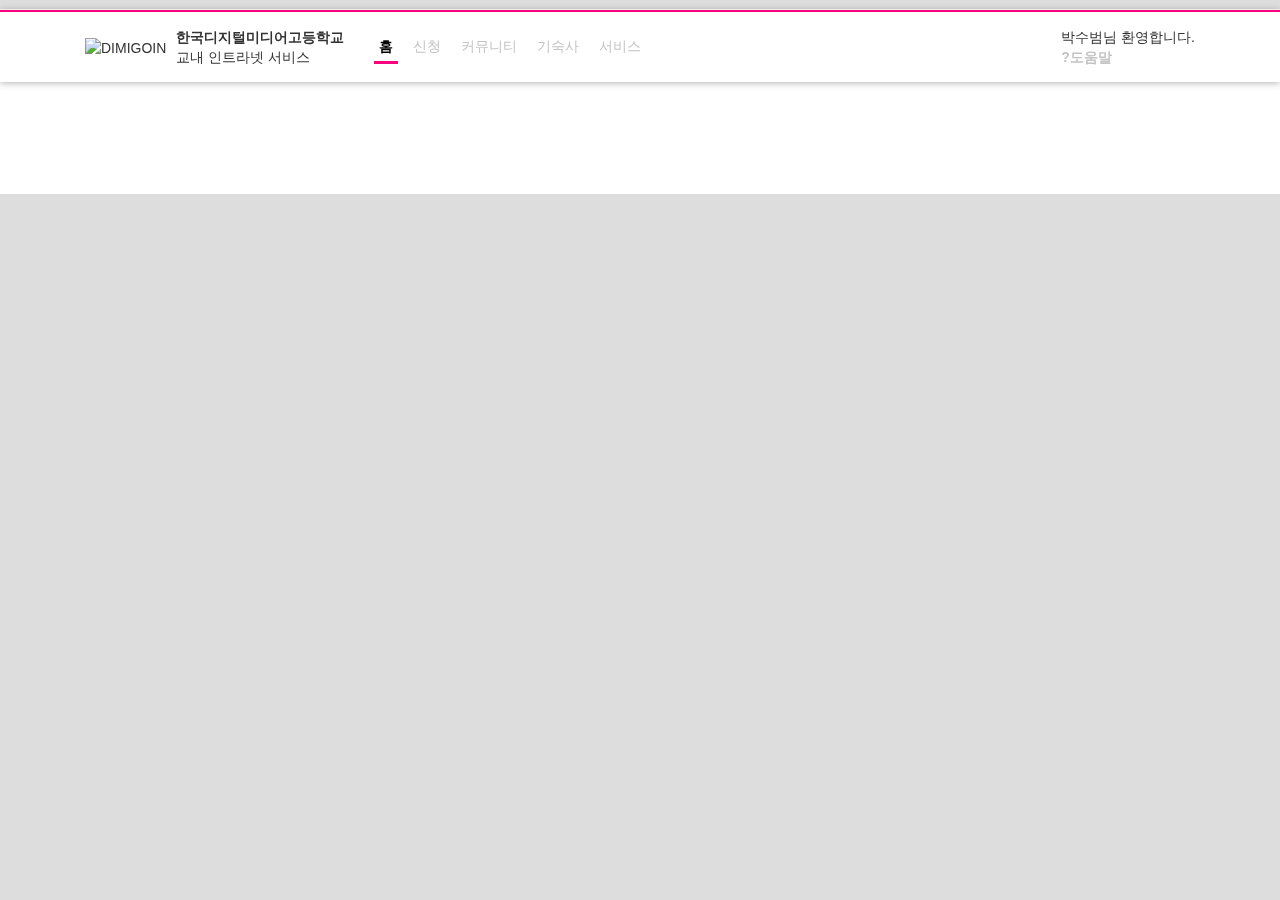
==== DIMIGOIN/index.html @ 6fc7735c "2016.07.14" ====
<!DOCTYPE html>
<html>

<head>
	<meta name="viewport" content="width=device-width, initial-scale=1">
	<meta http-equiv="Content-Type" content="text/html; charset=utf-8" />
	<title>디미고인</title>
	<link charset="utf-8" rel="stylesheet" href="https://maxcdn.bootstrapcdn.com/bootstrap/3.3.6/css/bootstrap.min.css">
	<link rel="stylesheet" type="text/css" href="css/jquery.fullPage.css" />
	<link rel="stylesheet" type="text/css" href="css/index.css" media="screen" title="no title" charset="utf-8">

	<script src="https://code.jquery.com/jquery-3.0.0.min.js" integrity="sha256-JmvOoLtYsmqlsWxa7mDSLMwa6dZ9rrIdtrrVYRnDRH0=" crossorigin="anonymous"></script>
	<script src="https://code.jquery.com/ui/1.11.1/jquery-ui.min.js"></script>
	<script type="text/javascript" src="js/jquery.slimscroll.min.js"></script>
	<script type="text/javascript" src="js/jquery.fullPage.js"></script>

		<script src="js/index.js"></script>

	<style>
	h1{
		font-size: 5em;
		font-family: arial, helvetica;
		color: #fff;
		margin:0;
	}
	.intro p{
		color: #fff;
	}
	.section{
		text-align:center;
		vertical-align: middle;
	}
	</style>

	<script type="text/javascript">
		$(document).ready(function() {
			$('#fullpage').fullpage({
				anchors: ['HOME', 'DimiMarket', 'Dwitter'],
				sectionsColor: ['#fff', '#ddd', '#1fb8ef'],
				navigation: true,
				navigationPosition: 'right',
				navigationTooltips: ['HOME', '디미마켓', 'Dwitter']
			});
		});
	</script>





</head>
<body>

	<div id="header">

		<hr>

							<div class="container">

								<nav>
										<ul class="nav-side" style="float: right;">
												<li role="presentation">박수범님<span class="welcome"><br></span>&nbsp;환영합니다.</li>
												<li class="help" role=""><a href="#">?도움말</a></li>
										</ul>

								<table class="dimigoin-logo">
									<tbody>
											<tr>
													<td class="hamburger-icon"><a href="#" class="mobile-button" style="font-size: 24px; color: rgba(0, 0, 0, 0.7);"><span class="glyphicon glyphicon-menu-hamburger"></span></a></td>
													<td class="nav-img"><img src="images/dimigo-logo.png" alt="DIMIGOIN"></img></td>
													<td class="nav-text"><strong>한국디지털미디어고등학교</strong><br>교내 인트라넷 서비스</td>
													<td>
														<ul class="nav">
															<li><a href="#" class="active">홈</a></li>
															<li><a href="#">신청</a></li>
															<li><a href="#">커뮤니티</a></li>
															<li><a href="#">기숙사</a></li>
															<li><a href="#">서비스</a></li>
														</ul>
													</td>
											</tr>
									</tbody>
								</table>


								<ul class="nav-mobile">
									<li><a href="#">홈</a></li>
									<li><a href="#">신청</a></li>
									<li><a href="#">커뮤니티</a></li>
									<li><a href="#">기숙사</a></li>
									<li><a href="#">서비스</a></li>
								</ul>

								<div class="menu-back"><div>

								</nav>

							</div>

		</div>

<div id="fullpage">

	<div class="section" id="section0">
		<div class="main_silde">
			<div class="background">
				<ul>
					<li class="back_slide" id="slide-1"></li>
					<li class="back_slide" id="slide-2"></li>
					<li class="back_slide" id="slide-3"></li>
				</ul>
			</div>
		</div>
	</div>

	<div class="section" id="section1">
			<div class="intro">
				<h1>디미마켓</h1>
				<p>
					이건 뭐...
				</p>
			</div>
	</div>

	<div class="section" id="section2">
		<div class="intro">
			<h1>Dwitter</h1>
		</div>
	</div>
</div>


</body>
</html>
---- DIMIGOIN/css/index.css ----
/* 기본적인 것들의 스타일을 지정합니다. */

html { background-color: #ddd;}

html li {
  list-style-type: inline;
  list-style: none;
  margin: 0;
  padding: 0;
}

/* 모바일 속성들을 설정합니다. */

.nav-mobile {
  position: fixed;
  left: -200px;
  top: 0;
  width: 200px;
  height: 100%;
  background-color: white;
  z-index: 999;

  line-height: 50px;
  vertical-align: middle;

  padding: 0;
  text-align: center;
}

.nav-mobile a {
  display: block;
}

.nav-mobile a:hover {
  background-color: rgba(0, 0, 0, 0.05);
  text-decoration: none;
}

.menu-back {
  position: fixed;
  top: 0;
  right: 0;
  width: 100%;
  height: 100%;
  float: right;
  background-color: black;
  opacity: 0;
  z-index: 1;
}

/* 이 부분은 네비게이션 속성입니다. */

.nav-text { padding-right: 30px; }

nav {
  padding: 15px;
}

nav a {
  color: #c4c4c4;
  font-weight: bold;
}

.nav>li{
  float: left;
}

.nav>li>a {
  padding: 5px;
  margin-right: 10px;
  font-weight: normal;
}

.nav>li a.active {
  border-bottom: 3px solid #fb007f;
  font-weight: bold;
  color: #000;
}

.nav>li a.active:hover {
  border-bottom: 3px solid #fb007f;
  font-weight: bold;
  color: #000;
}

.nav>li a:hover {
  color: #c4c4c4;
  border-bottom: 3px solid #fb007f;
  background-color: transparent !important;
}

/* 헤더의 스타일을 지정합니다. */

#header {
  position: fixed;
  width: 100%;
  z-index: 9;
  background-color: #fff;
  box-shadow: 0px 1px 7px rgba(0, 0, 0, 0.3);
}

hr {
  margin-top: -1px;
  margin-bottom: 0;
  height: 2px;
  background-color: #fb007f;
}

.dimigoin-logo img {
  height: 40px;
  margin-right: 10px;
}

.welcome { display: none; }

/* background 변경 관련 설정 */

.background ul {
  magin: 0; padding: 0;
}

.back_slide { width: 100%; }
.back_slide.active { height: 947px; }

li#slide-1.active { background: url("../images/slide_1.png") no-repeat center center fixed; background-size: cover; -moz-background-size: cover; -o-background-size: cover; }
li#slide-2.active { background: url("../images/slide_2.jpg") no-repeat center center fixed; background-size: cover; -moz-background-size: cover; -o-background-size: cover; }
li#slide-3.active { background: url("../images/slide_3.jpg") no-repeat center center fixed; background-size: cover; -moz-background-size: cover; -o-background-size: cover; }


@media screen and (max-width:1015px) {

  table.dimigoin-logo .nav-text, .nav { display: none; }
  table.dimigoin-logo .nav-img { position: fixed; left: 0; right: 0; text-align: center; z-index: -1}
  .nav-img img { margin: 0; height: 33px;}
  table.dimigoin-logo .hamburger-icon { width: 49px !important; }
  .nav-side { padding: 0; font-size: 12px; text-align: right; }
  .help { display: none; }
  .welcome { display: flex; line-height: 0px; }
  .container { width: 80%; }
}

@media screen and (min-width: 1016px) { .mobile-button { display: none; } }

@media screen and (max-width: 758px) {

  .container { width: 85%; }
}
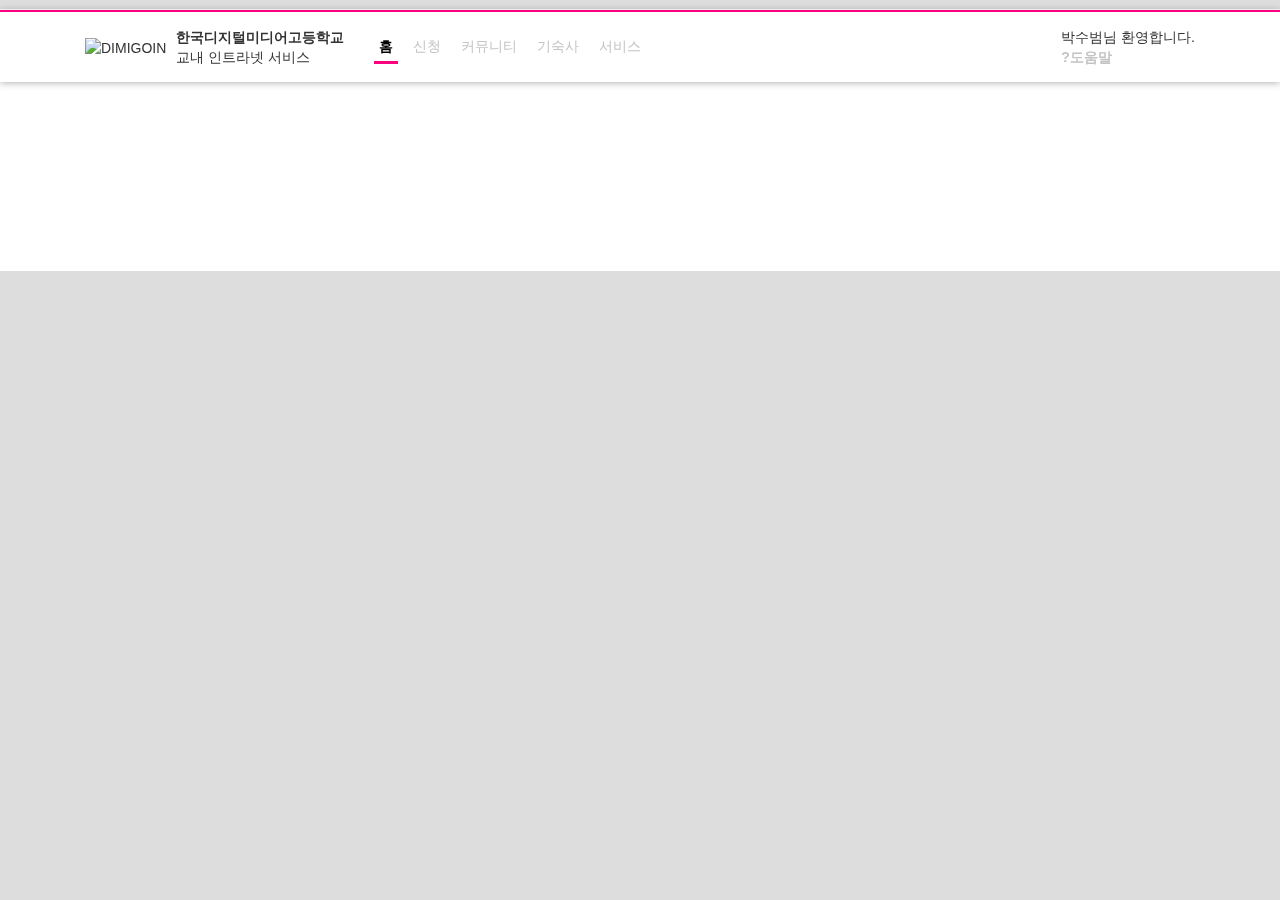
==== commit 08f5f2d6: "2016/07/18" ====
--- a/DIMIGOIN/index.html
+++ b/DIMIGOIN/index.html
@@ -35,18 +35,14 @@
 	<script type="text/javascript">
 		$(document).ready(function() {
 			$('#fullpage').fullpage({
-				anchors: ['HOME', 'DimiMarket', 'Dwitter'],
-				sectionsColor: ['#fff', '#ddd', '#1fb8ef'],
+				anchors: ['HOME', 'Dwitter', 'Dimimarket', 'Schedule'],
+				sectionsColor: ['#fff', '#1fb8ef', '#ddd', '#ddd'],
 				navigation: true,
 				navigationPosition: 'right',
-				navigationTooltips: ['HOME', '디미마켓', 'Dwitter']
+				navigationTooltips: ['HOME', 'Dis', '디미마켓', '학사일정']
 			});
 		});
 	</script>
-
-
-
-
 
 </head>
 <body>
@@ -95,13 +91,12 @@
 
 								</nav>
 
-							</div>
-
+								</div>
 		</div>
 
 <div id="fullpage">
 
-	<div class="section" id="section0">
+	<div class="section" id="section0" style="transform: translate3d(0px, 0px, 0px) !important;">
 		<div class="main_silde">
 			<div class="background">
 				<ul>
@@ -127,6 +122,12 @@
 			<h1>Dwitter</h1>
 		</div>
 	</div>
+
+	<div class="section" id="section3">
+		<div class="intro">
+			<h1>학사일정이라네</h1>
+		</div>
+	</div>
 </div>
 
 
--- a/DIMIGOIN/css/index.css
+++ b/DIMIGOIN/css/index.css
@@ -75,6 +75,9 @@
   border-bottom: 3px solid #fb007f;
   font-weight: bold;
   color: #000;
+  background-color: transparent !important;
+  -o-background-color: transparent !important;
+  -moz-background-color: transparent !important;
 }
 
 .nav>li a.active:hover {
@@ -87,6 +90,8 @@
   color: #c4c4c4;
   border-bottom: 3px solid #fb007f;
   background-color: transparent !important;
+  -o-background-color: transparent !important;
+  -moz-background-color: transparent !important;
 }
 
 /* 헤더의 스타일을 지정합니다. */
@@ -127,7 +132,7 @@
 li#slide-3.active { background: url("../images/slide_3.jpg") no-repeat center center fixed; background-size: cover; -moz-background-size: cover; -o-background-size: cover; }
 
 
-@media screen and (max-width:1015px) {
+@media screen and (max-width: 700px) {
 
   table.dimigoin-logo .nav-text, .nav { display: none; }
   table.dimigoin-logo .nav-img { position: fixed; left: 0; right: 0; text-align: center; z-index: -1}
@@ -139,9 +144,9 @@
   .container { width: 80%; }
 }
 
-@media screen and (min-width: 1016px) { .mobile-button { display: none; } }
+@media screen and (min-width: 701px) { .mobile-button { display: none; } }
 
-@media screen and (max-width: 758px) {
+@media screen and (max-width: 700px) {
 
   .container { width: 85%; }
 }
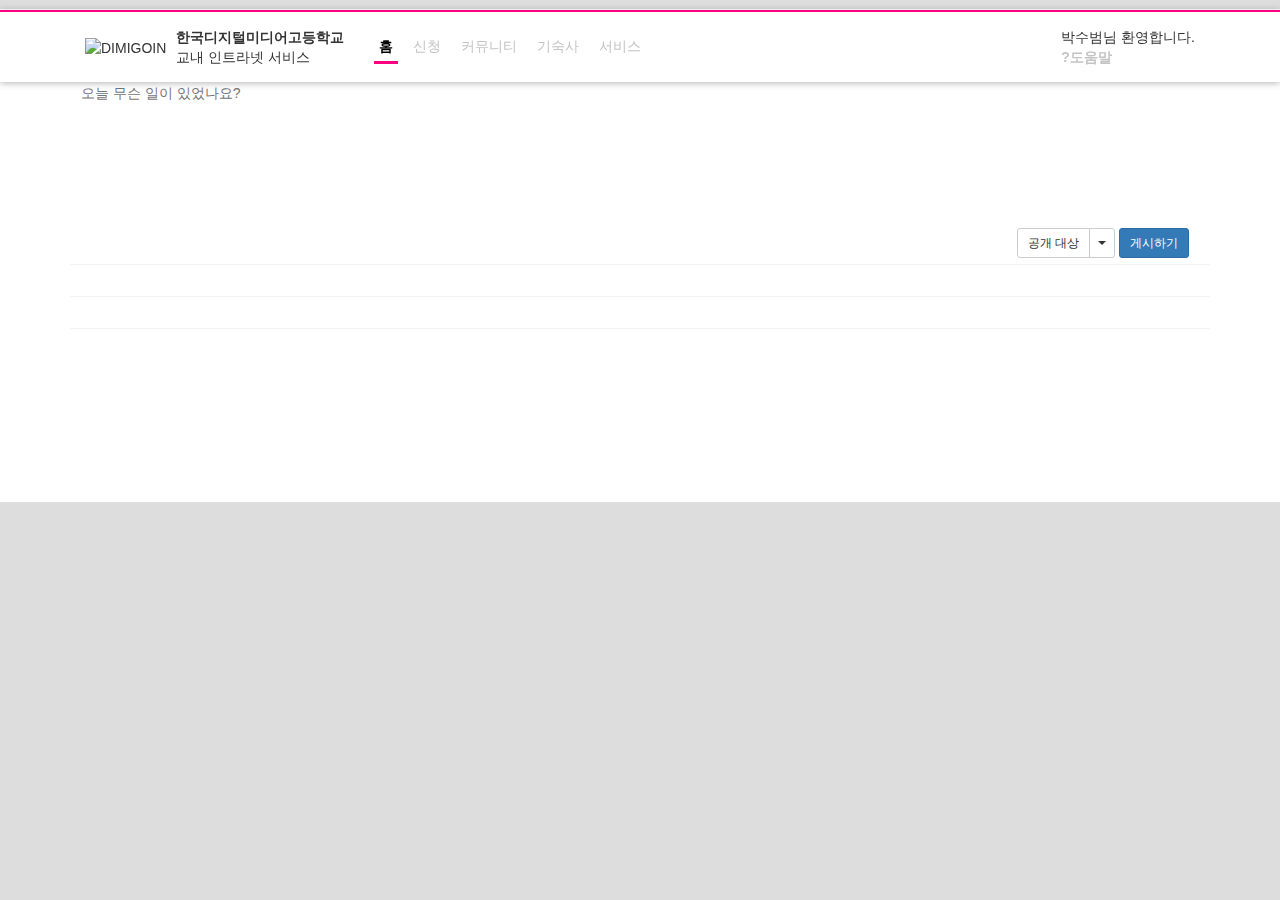
==== commit 3e216c8c: "2016/07/20" ====
--- a/DIMIGOIN/index.html
+++ b/DIMIGOIN/index.html
@@ -35,11 +35,11 @@
 	<script type="text/javascript">
 		$(document).ready(function() {
 			$('#fullpage').fullpage({
-				anchors: ['HOME', 'Dwitter', 'Dimimarket', 'Schedule'],
-				sectionsColor: ['#fff', '#1fb8ef', '#ddd', '#ddd'],
+				anchors: ['HOME', 'Echo', 'Dimimarket', 'Schedule'],
+				sectionsColor: ['#fff', '#9db443', '#ddd', '#ddd'],
 				navigation: true,
 				navigationPosition: 'right',
-				navigationTooltips: ['HOME', 'Dis', '디미마켓', '학사일정']
+				navigationTooltips: ['HOME', 'Echo', '디미마켓', '학사일정']
 			});
 		});
 	</script>
@@ -96,7 +96,7 @@
 
 <div id="fullpage">
 
-	<div class="section" id="section0" style="transform: translate3d(0px, 0px, 0px) !important;">
+	<div class="section" id="section0">
 		<div class="main_silde">
 			<div class="background">
 				<ul>
@@ -109,12 +109,37 @@
 	</div>
 
 	<div class="section" id="section1">
-			<div class="intro">
-				<h1>디미마켓</h1>
-				<p>
-					이건 뭐...
-				</p>
+		<div class="container" style="vertical-align: top;">
+			<div style="text-align: left; "><h1 style="font-size: 56px;">Echo</h1></div>
+
+    	<div class="input">
+				<textarea id="status" placeholder="오늘 무슨 일이 있었나요?"></textarea>
+			</div><!-- /input-group -->
+
+			<div class="panel" id="send">
+				<div class="btn-group">
+  				<button type="button" class="btn btn-default btn-sm">공개 대상</button>
+  				<button type="button" class="btn btn-default btn-sm dropdown-toggle" data-toggle="dropdown" aria-haspopup="true" aria-expanded="false">
+    				<span class="caret"></span>
+    				<span class="sr-only">Toggle Dropdown</span>
+  				</button>
+  				<ul class="dropdown-menu">
+    				<li><a href="#">Action</a></li>
+    				<li><a href="#">Another action</a></li>
+    				<li><a href="#">Something else here</a></li>
+    				<li role="separator" class="divider"></li>
+    				<li><a href="#">비공개(나만 보기)</a></li>
+  				</ul>
+				</div>
+				<button type="button" class="btn btn-primary btn-sm">게시하기</button>
 			</div>
+
+			<div class="panel" id="">
+			</div>
+
+			<div class="panel" id="">
+			</div>
+		</div>
 	</div>
 
 	<div class="section" id="section2">
--- a/DIMIGOIN/css/index.css
+++ b/DIMIGOIN/css/index.css
@@ -1,12 +1,46 @@
 /* 기본적인 것들의 스타일을 지정합니다. */
 
-html { background-color: #ddd;}
+html { background-color: #ddd; }
 
 html li {
   list-style-type: inline;
   list-style: none;
   margin: 0;
   padding: 0;
+}
+
+/* Echo */
+
+#status {
+  width: 100%;
+  height: 150px;
+  border: 0px;
+  padding: 11px;
+  resize: none;
+  overflow-y: auto;
+  font-size: 14px;
+}
+
+#send {
+  padding-right: 20px;
+  text-align: right;
+}
+
+.fp-tableCell {
+  vertical-align: top;
+  padding-top: 100px;
+}
+
+.input {
+  margin-bottom: 0;
+  height: 150px;
+}
+
+.panel {
+  padding: 5px;
+  background-color: #fff;
+  border-radius: 0px;
+  /*box-shadow: 0px 1px 7px rgba(0, 0, 0, 0.3);*/
 }
 
 /* 모바일 속성들을 설정합니다. */
@@ -51,19 +85,10 @@
 /* 이 부분은 네비게이션 속성입니다. */
 
 .nav-text { padding-right: 30px; }
+nav { padding: 15px; }
+nav a { color: #c4c4c4; font-weight: bold; }
 
-nav {
-  padding: 15px;
-}
-
-nav a {
-  color: #c4c4c4;
-  font-weight: bold;
-}
-
-.nav>li{
-  float: left;
-}
+.nav>li{ float: left; }
 
 .nav>li>a {
   padding: 5px;
@@ -125,7 +150,7 @@
 }
 
 .back_slide { width: 100%; }
-.back_slide.active { height: 947px; }
+.back_slide.active { height: 947px; position: absolute; bottom: 0px; }
 
 li#slide-1.active { background: url("../images/slide_1.png") no-repeat center center fixed; background-size: cover; -moz-background-size: cover; -o-background-size: cover; }
 li#slide-2.active { background: url("../images/slide_2.jpg") no-repeat center center fixed; background-size: cover; -moz-background-size: cover; -o-background-size: cover; }
@@ -146,7 +171,5 @@
 
 @media screen and (min-width: 701px) { .mobile-button { display: none; } }
 
-@media screen and (max-width: 700px) {
-
-  .container { width: 85%; }
+@media screen and (max-width: 700px) {  .container { width: 85%; }
 }
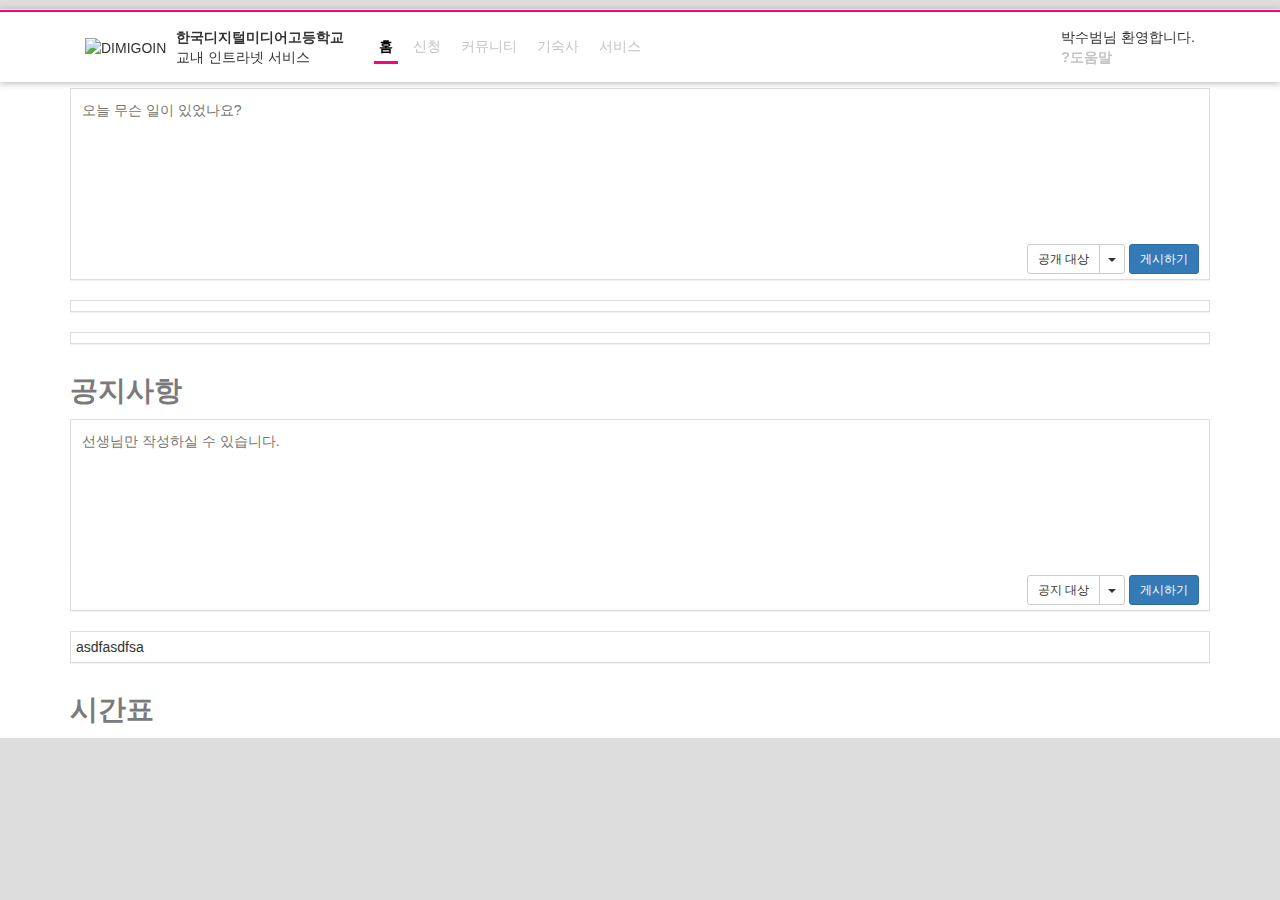
==== commit c5f841b2: "2016/07/25" ====
--- a/DIMIGOIN/index.html
+++ b/DIMIGOIN/index.html
@@ -9,40 +9,13 @@
 	<link rel="stylesheet" type="text/css" href="css/jquery.fullPage.css" />
 	<link rel="stylesheet" type="text/css" href="css/index.css" media="screen" title="no title" charset="utf-8">
 
+	<script src="https://maxcdn.bootstrapcdn.com/bootstrap/3.3.6/js/bootstrap.min.js" integrity="sha384-0mSbJDEHialfmuBBQP6A4Qrprq5OVfW37PRR3j5ELqxss1yVqOtnepnHVP9aJ7xS" crossorigin="anonymous"></script>
 	<script src="https://code.jquery.com/jquery-3.0.0.min.js" integrity="sha256-JmvOoLtYsmqlsWxa7mDSLMwa6dZ9rrIdtrrVYRnDRH0=" crossorigin="anonymous"></script>
 	<script src="https://code.jquery.com/ui/1.11.1/jquery-ui.min.js"></script>
 	<script type="text/javascript" src="js/jquery.slimscroll.min.js"></script>
 	<script type="text/javascript" src="js/jquery.fullPage.js"></script>
 
-		<script src="js/index.js"></script>
-
-	<style>
-	h1{
-		font-size: 5em;
-		font-family: arial, helvetica;
-		color: #fff;
-		margin:0;
-	}
-	.intro p{
-		color: #fff;
-	}
-	.section{
-		text-align:center;
-		vertical-align: middle;
-	}
-	</style>
-
-	<script type="text/javascript">
-		$(document).ready(function() {
-			$('#fullpage').fullpage({
-				anchors: ['HOME', 'Echo', 'Dimimarket', 'Schedule'],
-				sectionsColor: ['#fff', '#9db443', '#ddd', '#ddd'],
-				navigation: true,
-				navigationPosition: 'right',
-				navigationTooltips: ['HOME', 'Echo', '디미마켓', '학사일정']
-			});
-		});
-	</script>
+	<script src="js/index.js"></script>
 
 </head>
 <body>
@@ -109,8 +82,9 @@
 	</div>
 
 	<div class="section" id="section1">
-		<div class="container" style="vertical-align: top;">
-			<div style="text-align: left; "><h1 style="font-size: 56px;">Echo</h1></div>
+		<div class="container">
+			<div class="echo-header"><a href="#">외치기</a>&nbsp;|&nbsp;<a href="#">방문자&nbsp;99명</a></div>
+			<div><h1>Echo</h1></div>
 
     	<div class="input">
 				<textarea id="status" placeholder="오늘 무슨 일이 있었나요?"></textarea>
@@ -143,14 +117,41 @@
 	</div>
 
 	<div class="section" id="section2">
-		<div class="intro">
-			<h1>Dwitter</h1>
+		<div class="container">
+			<h1 class="white-back">공지사항</h1>
+
+			<div class="input">
+				<textarea id="status" placeholder="선생님만 작성하실 수 있습니다."></textarea>
+			</div>
+
+			<div class="panel" id="send">
+				<div class="btn-group">
+  				<button type="button" class="btn btn-default btn-sm">공지 대상</button>
+  				<button type="button" class="btn btn-default btn-sm dropdown-toggle" data-toggle="dropdown" aria-haspopup="true" aria-expanded="false">
+    				<span class="caret"></span>
+    				<span class="sr-only">Toggle Dropdown</span>
+  				</button>
+  				<ul class="dropdown-menu">
+    				<li><a href="#">1학년</a></li>
+    				<li><a href="#">2학년</a></li>
+    				<li><a href="#">3학년</a></li>
+    				<li role="separator" class="divider"></li>
+    				<li><a href="#">학년 전체</a></li>
+  				</ul>
+				</div>
+				<button type="button" class="btn btn-primary btn-sm">게시하기</button>
+			</div>
+
+			<div class="panel">
+				asdfasdfsa
+			</div>
+
 		</div>
 	</div>
 
 	<div class="section" id="section3">
-		<div class="intro">
-			<h1>학사일정이라네</h1>
+		<div class="container">
+			<h1 class="white-back">시간표</h1>
 		</div>
 	</div>
 </div>
--- a/DIMIGOIN/css/index.css
+++ b/DIMIGOIN/css/index.css
@@ -1,3 +1,23 @@
+/* 웹폰트 사용 */
+
+@font-face {
+
+    font-family:'NanumGothic';
+
+    src: url('images/NanumGothic.eot');
+
+    src: url('images/NanumGothic.eot?#iefix') format('embedded-opentype'),
+
+         url('images/NanumGothic.woff') format('woff'),
+
+         url('images/NanumGothic.ttf') format('truetype');
+
+    font-weight: normal;
+
+    font-style: normal;
+
+}
+
 /* 기본적인 것들의 스타일을 지정합니다. */
 
 html { background-color: #ddd; }
@@ -9,12 +29,39 @@
   padding: 0;
 }
 
+h1 {
+  font-size: 3em;
+  font-family: 'NanumGothic', arial, helvetica;
+  font-weight: bold;
+  color: #fff;
+  margin-top: 0px;
+  margin-bottom: 12px;
+}
+
+h1.white-back {
+  font-size: 2em;
+  font-weight: bold;
+  color: #7A7A7A;
+  margin-top: 12px;
+}
+
+/* 사용자 profile 설정입니다. */
+
+.profile {
+
+}
+
+.profile-img {
+
+}
+
 /* Echo */
 
 #status {
   width: 100%;
   height: 150px;
   border: 0px;
+  border-radius: 0px;
   padding: 11px;
   resize: none;
   overflow-y: auto;
@@ -22,21 +69,33 @@
 }
 
 #send {
-  padding-right: 20px;
+  padding-right: 10px;
   text-align: right;
 }
 
 .fp-tableCell {
   vertical-align: top;
-  padding-top: 100px;
+  padding-top: 75px;
+}
+
+.echo-header {
+  text-align: right;
+  margin-top: 0px;
+}
+
+.echo-header, .echo-header>a {
+  font-weight: bold;
+  color: #fff;
 }
 
 .input {
   margin-bottom: 0;
   height: 150px;
+  border: 1px solid #ddd;
 }
 
 .panel {
+  border: 1px solid #ddd;
   padding: 5px;
   background-color: #fff;
   border-radius: 0px;
@@ -112,7 +171,7 @@
 }
 
 .nav>li a:hover {
-  color: #c4c4c4;
+  color: #000;
   border-bottom: 3px solid #fb007f;
   background-color: transparent !important;
   -o-background-color: transparent !important;
